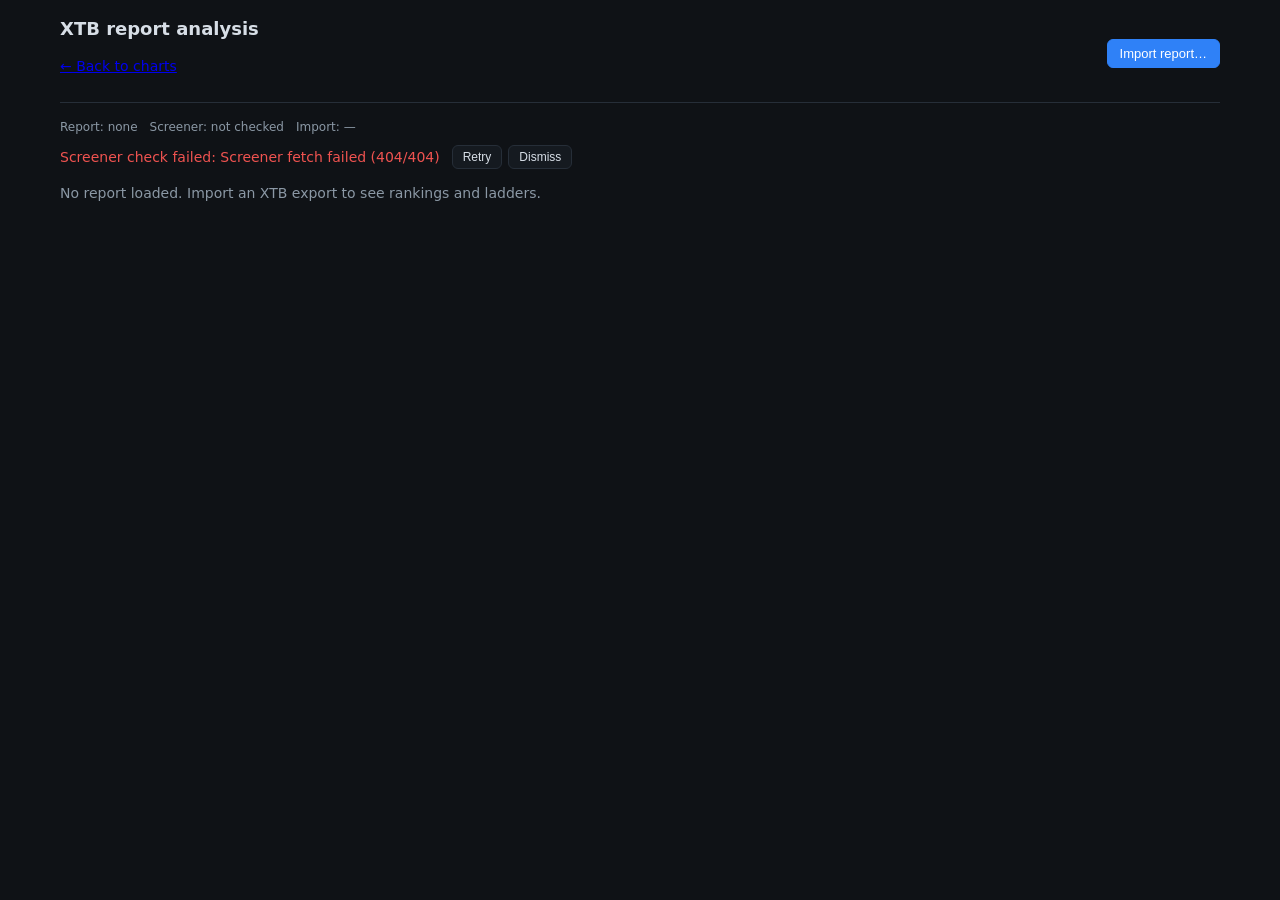
==== web/reports/index.html @ 8ccfda99 "Archive auto-check-screener-on-load: automatic screener fetch on load/import. Remove the manual Chec" ====
<!doctype html>
<html lang="en">
<head>
  <meta charset="utf-8">
  <meta name="viewport" content="width=device-width, initial-scale=1">
  <title>chartwatch — reports</title>
  <link rel="stylesheet" href="reports.css">
</head>
<body class="reports-page">
  <header class="reports-head">
    <div>
      <h1>XTB report analysis</h1>
      <p class="muted"><a href="../index.html">← Back to charts</a></p>
    </div>
    <div class="reports-controls">
      <label class="check">
        <input type="file" id="file-input" accept=".xlsx,application/vnd.openxmlformats-officedocument.spreadsheetml.sheet" hidden>
        <button type="button" id="import-btn" class="primary">Import report…</button>
      </label>
    </div>
  </header>

  <div class="freshness">
    <span id="fresh-report" class="muted">Report: none</span>
    <span id="fresh-screener" class="muted">Screener: not checked</span>
    <span id="fresh-import" class="muted">Import: —</span>
  </div>

  <div id="import-error" class="hidden"></div>
  <div id="storage-notice" class="hidden"></div>

  <div id="empty-state">
    <p class="muted">No report loaded. Import an XTB export to see rankings and ladders.</p>
  </div>

  <div id="dashboard" class="hidden">
    <div id="recon-notice" class="hidden"></div>
    <div id="report-summary"></div>
    <div id="category-filters"></div>
    <div id="tab-bar" role="tablist"></div>
    <div id="tab-panels"></div>
  </div>

  <script type="module" src="app.js"></script>
</body>
</html>
---- web/reports/reports.css ----
@import url("../styles.css");

body.reports-page {
  display: block;
  max-width: 1200px;
  margin: 0 auto;
  padding: 16px 20px 40px;
}

.reports-head {
  display: flex;
  flex-wrap: wrap;
  gap: 12px 20px;
  align-items: center;
  justify-content: space-between;
  margin-bottom: 16px;
  border-bottom: 1px solid var(--border);
  padding-bottom: 12px;
}

.reports-head h1 {
  margin: 0;
  font-size: 18px;
}

.reports-controls {
  display: flex;
  flex-wrap: wrap;
  gap: 8px;
  align-items: center;
}

.reports-controls button {
  padding: 6px 12px;
  border-radius: 6px;
  border: 1px solid var(--border);
  background: var(--bg-raised);
  color: var(--text);
  cursor: pointer;
}

.reports-controls button:disabled {
  opacity: 0.45;
  cursor: not-allowed;
}

.reports-controls button.primary {
  background: var(--accent);
  border-color: var(--accent);
  color: #fff;
}

.summary-subset-note {
  margin: 10px 0 0;
  font-size: 12px;
  max-width: 52rem;
}

.section-note {
  margin: 0 0 12px;
  max-width: 52rem;
}

.section-panel {
  margin-top: 8px;
}

.freshness {
  display: flex;
  flex-wrap: wrap;
  gap: 12px;
  font-size: 12px;
  margin: 8px 0;
}

.summary-grid {
  display: grid;
  grid-template-columns: repeat(auto-fill, minmax(140px, 1fr));
  gap: 10px;
  margin: 12px 0;
}

.summary-grid strong {
  display: block;
  font-size: 15px;
}

#recon-notice {
  color: var(--warn);
  margin: 8px 0;
}

#tab-bar {
  display: flex;
  flex-wrap: wrap;
  gap: 6px;
  margin: 16px 0 8px;
}

#tab-bar .tab {
  padding: 6px 10px;
  border: 1px solid var(--border);
  border-radius: 6px;
  background: var(--bg-raised);
  color: var(--text);
  cursor: pointer;
}

#tab-bar .tab.active {
  border-color: var(--accent);
  color: var(--accent);
}

.data-table {
  width: 100%;
  border-collapse: collapse;
  font-size: 13px;
}

.data-table th,
.data-table td {
  border-bottom: 1px solid var(--border);
  padding: 6px 8px;
  text-align: left;
}

.data-table th {
  cursor: pointer;
  color: var(--muted);
}

.ladder-table td {
  vertical-align: top;
}

.projections-row td {
  background: var(--bg-raised);
  padding-top: 0;
}

.level-list.compact {
  margin: 4px 0 8px;
  font-size: 12px;
}

.level-list {
  margin: 8px 0 0;
  padding-left: 18px;
}

.level-list .active-rung {
  color: var(--accent);
}

#category-filters {
  display: flex;
  flex-wrap: wrap;
  gap: 10px 14px;
  align-items: center;
  margin: 10px 0;
  font-size: 13px;
}

.filter-title {
  color: var(--muted);
}

#import-error {
  color: var(--down);
  margin: 8px 0;
}

#import-error.notice-with-actions {
  display: flex;
  flex-wrap: wrap;
  align-items: center;
  gap: 8px 12px;
}

#import-error .notice-actions {
  display: inline-flex;
  flex-wrap: wrap;
  gap: 6px;
}

#import-error .notice-actions button {
  padding: 4px 10px;
  border-radius: 6px;
  border: 1px solid var(--border);
  background: var(--bg-raised);
  color: var(--text);
  cursor: pointer;
  font-size: 12px;
}

#storage-notice {
  color: var(--warn);
  margin: 8px 0;
}
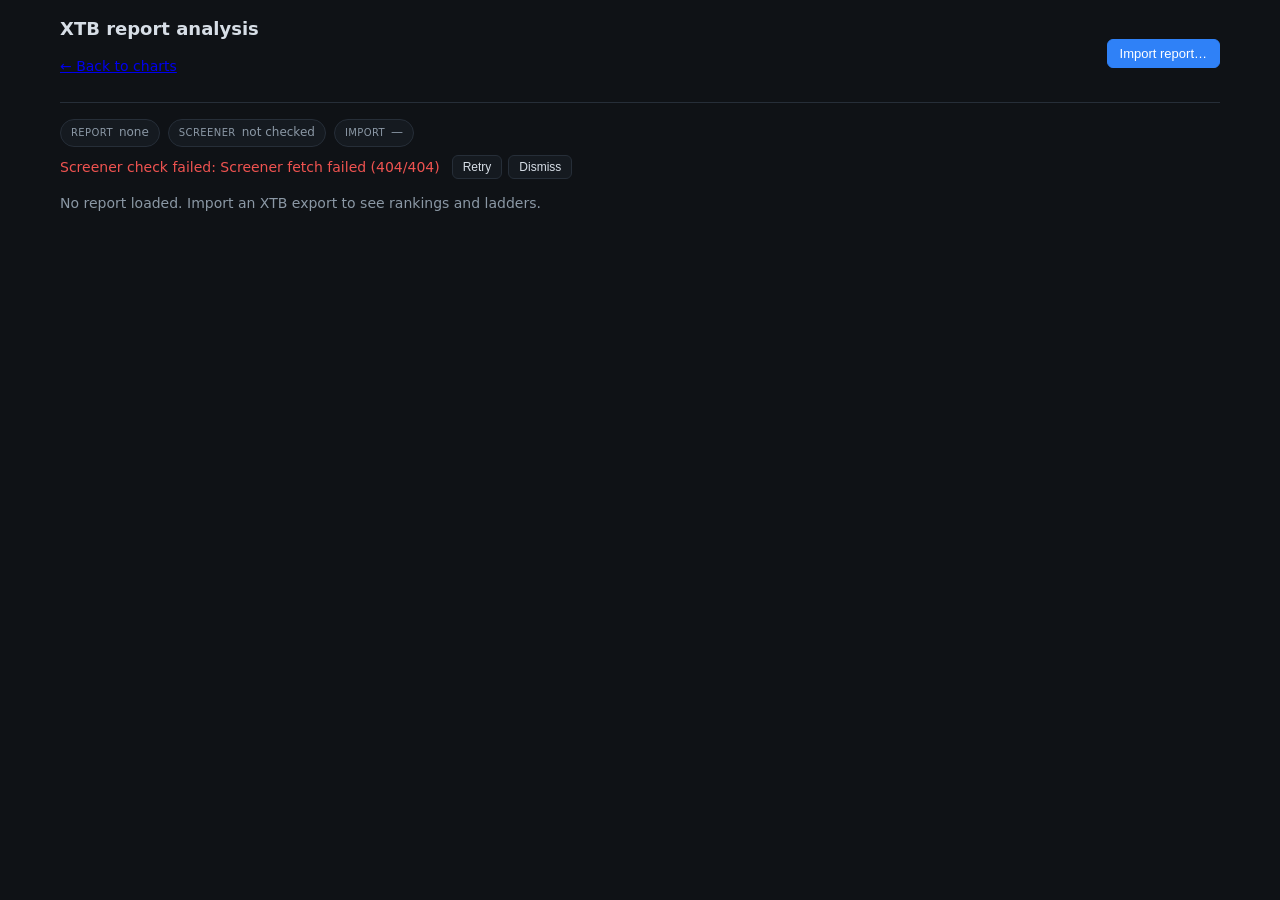
==== commit 42766ab1: "Polish reports page visuals and accept .zip report imports Restyle the reports header, tabs, tables " ====
--- a/web/reports/index.html
+++ b/web/reports/index.html
@@ -14,16 +14,16 @@
     </div>
     <div class="reports-controls">
       <label class="check">
-        <input type="file" id="file-input" accept=".xlsx,application/vnd.openxmlformats-officedocument.spreadsheetml.sheet" hidden>
+        <input type="file" id="file-input" accept=".xlsx,.zip,application/vnd.openxmlformats-officedocument.spreadsheetml.sheet,application/zip" hidden>
         <button type="button" id="import-btn" class="primary">Import report…</button>
       </label>
     </div>
   </header>
 
   <div class="freshness">
-    <span id="fresh-report" class="muted">Report: none</span>
-    <span id="fresh-screener" class="muted">Screener: not checked</span>
-    <span id="fresh-import" class="muted">Import: —</span>
+    <span class="fresh-chip"><span class="fresh-chip-k">Report</span><span id="fresh-report" class="fresh-chip-v muted">none</span></span>
+    <span class="fresh-chip"><span class="fresh-chip-k">Screener</span><span id="fresh-screener" class="fresh-chip-v muted">not checked</span></span>
+    <span class="fresh-chip"><span class="fresh-chip-k">Import</span><span id="fresh-import" class="fresh-chip-v muted">—</span></span>
   </div>
 
   <div id="import-error" class="hidden"></div>
--- a/web/reports/reports.css
+++ b/web/reports/reports.css
@@ -50,6 +50,54 @@
   color: #fff;
 }
 
+.freshness {
+  display: flex;
+  flex-wrap: wrap;
+  gap: 8px;
+  margin: 8px 0;
+}
+
+body.reports-page .fresh-chip {
+  display: inline-flex;
+  align-items: baseline;
+  gap: 6px;
+  padding: 4px 10px;
+  border-radius: 999px;
+  border: 1px solid var(--border);
+  background: var(--bg-raised);
+  font-size: 12px;
+}
+
+body.reports-page .fresh-chip-k {
+  color: var(--muted);
+  text-transform: uppercase;
+  letter-spacing: 0.04em;
+  font-size: 10px;
+}
+
+body.reports-page .fresh-chip-v {
+  font-weight: 500;
+}
+
+body.reports-page .banner {
+  padding: 10px 12px;
+  border-radius: 8px;
+  margin: 10px 0;
+  font-size: 13px;
+  border: 1px solid var(--border);
+}
+
+body.reports-page .banner-info {
+  background: var(--bg-raised);
+  color: var(--muted);
+}
+
+body.reports-page .banner-warn {
+  background: color-mix(in srgb, var(--warn) 12%, var(--bg-raised));
+  border-color: color-mix(in srgb, var(--warn) 40%, var(--border));
+  color: var(--warn);
+}
+
 .summary-subset-note {
   margin: 10px 0 0;
   font-size: 12px;
@@ -61,54 +109,130 @@
   max-width: 52rem;
 }
 
+body.reports-page .callout-muted {
+  color: var(--muted);
+  font-size: 13px;
+}
+
 .section-panel {
   margin-top: 8px;
 }
 
-.freshness {
-  display: flex;
-  flex-wrap: wrap;
-  gap: 12px;
-  font-size: 12px;
-  margin: 8px 0;
-}
-
-.summary-grid {
-  display: grid;
-  grid-template-columns: repeat(auto-fill, minmax(140px, 1fr));
-  gap: 10px;
+body.reports-page .stat-strip {
+  display: flex;
+  flex-wrap: wrap;
+  gap: 12px 18px;
+  align-items: baseline;
   margin: 12px 0;
-}
-
-.summary-grid strong {
-  display: block;
-  font-size: 15px;
-}
-
-#recon-notice {
-  color: var(--warn);
-  margin: 8px 0;
+  padding: 12px 14px;
+  border-radius: 8px;
+  border: 1px solid var(--border);
+  background: var(--bg-raised);
+}
+
+body.reports-page .stat {
+  display: inline-flex;
+  gap: 6px;
+  align-items: baseline;
+  white-space: nowrap;
+}
+
+body.reports-page .stat .k {
+  color: var(--muted);
+  font-size: 11px;
+  text-transform: uppercase;
+  letter-spacing: 0.04em;
+}
+
+body.reports-page .stat .v {
+  font-size: 0.95rem;
+  font-weight: 600;
+  font-variant-numeric: tabular-nums;
+}
+
+body.reports-page .stat + .stat {
+  border-left: 1px solid var(--border);
+  padding-left: 18px;
+}
+
+body.reports-page .pos {
+  color: var(--up);
+}
+
+body.reports-page .neg {
+  color: var(--down);
 }
 
 #tab-bar {
   display: flex;
   flex-wrap: wrap;
-  gap: 6px;
-  margin: 16px 0 8px;
+  gap: 4px;
+  margin: 16px 0 0;
+  border-bottom: 1px solid var(--border);
 }
 
 #tab-bar .tab {
-  padding: 6px 10px;
-  border: 1px solid var(--border);
-  border-radius: 6px;
-  background: var(--bg-raised);
+  font: inherit;
+  font-size: 14px;
+  color: var(--muted);
+  background: transparent;
+  border: 1px solid transparent;
+  border-bottom: none;
+  border-radius: 6px 6px 0 0;
+  padding: 8px 14px;
+  margin-bottom: -1px;
+  cursor: pointer;
+  display: inline-flex;
+  align-items: center;
+  gap: 8px;
+}
+
+#tab-bar .tab:hover {
   color: var(--text);
-  cursor: pointer;
-}
-
-#tab-bar .tab.active {
-  border-color: var(--accent);
+}
+
+#tab-bar .tab.active,
+#tab-bar .tab[aria-selected="true"] {
+  color: var(--text);
+  font-weight: 600;
+  background: var(--bg);
+  border-color: var(--border);
+}
+
+#tab-bar .tab:focus-visible {
+  outline: 2px solid var(--accent);
+  outline-offset: -2px;
+}
+
+#tab-bar .tab-count {
+  display: inline-flex;
+  align-items: center;
+  justify-content: center;
+  min-width: 1.5rem;
+  padding: 1px 7px;
+  border-radius: 999px;
+  font-size: 11px;
+  font-weight: 500;
+  color: var(--muted);
+  background: var(--bg-raised);
+  border: 1px solid var(--border);
+}
+
+#tab-bar .tab.active .tab-count {
   color: var(--accent);
+  border-color: color-mix(in srgb, var(--accent) 35%, var(--border));
+}
+
+body.reports-page .tab-panel {
+  padding-top: 14px;
+}
+
+body.reports-page .table-scroll {
+  overflow: auto;
+  max-height: min(70vh, 720px);
+  border: 1px solid var(--border);
+  border-radius: 8px;
+  margin-top: 8px;
 }
 
 .data-table {
@@ -120,42 +244,255 @@
 .data-table th,
 .data-table td {
   border-bottom: 1px solid var(--border);
-  padding: 6px 8px;
+  padding: 8px 10px;
   text-align: left;
 }
 
 .data-table th {
   cursor: pointer;
   color: var(--muted);
+  position: sticky;
+  top: 0;
+  z-index: 1;
+  background: var(--bg-raised);
+  box-shadow: 0 1px 0 var(--border);
+}
+
+.data-table th.num,
+.data-table td.num {
+  text-align: right;
+  font-variant-numeric: tabular-nums;
+}
+
+.data-table tbody tr:hover td {
+  background: color-mix(in srgb, var(--accent) 6%, transparent);
+}
+
+.data-table th .sort-ind {
+  margin-left: 4px;
+  color: var(--accent);
+  font-size: 11px;
+}
+
+.data-table th.sorted {
+  color: var(--text);
+}
+
+body.reports-page .ticker-code {
+  font-family: ui-monospace, "Cascadia Code", "Source Code Pro", Menlo, monospace;
+  font-size: 12px;
+}
+
+body.reports-page .stars-glyphs {
+  color: var(--warn);
+  letter-spacing: 0.05em;
+}
+
+body.reports-page .na {
+  color: var(--muted);
+  font-style: italic;
+  cursor: help;
+}
+
+body.reports-page .badge {
+  display: inline-block;
+  padding: 2px 8px;
+  border-radius: 4px;
+  font-size: 11px;
+  font-weight: 600;
+  text-transform: uppercase;
+  letter-spacing: 0.02em;
+  white-space: nowrap;
+}
+
+body.reports-page .badge-signal-green {
+  background: color-mix(in srgb, var(--up) 18%, var(--bg-raised));
+  color: var(--up);
+  text-transform: lowercase;
+}
+
+body.reports-page .badge-signal-amber {
+  background: color-mix(in srgb, var(--warn) 18%, var(--bg-raised));
+  color: var(--warn);
+  text-transform: lowercase;
+}
+
+body.reports-page .badge-signal-red {
+  background: color-mix(in srgb, var(--down) 18%, var(--bg-raised));
+  color: var(--down);
+  text-transform: lowercase;
+}
+
+body.reports-page .badge-signal-neutral {
+  background: var(--bg-raised);
+  color: var(--muted);
+  text-transform: lowercase;
+}
+
+body.reports-page .badge-active {
+  background: color-mix(in srgb, var(--accent) 20%, var(--bg-raised));
+  color: var(--accent);
+}
+
+body.reports-page .badge-recommended {
+  background: color-mix(in srgb, var(--up) 22%, var(--bg-raised));
+  color: var(--up);
+}
+
+body.reports-page .badge-dir,
+body.reports-page .badge-strategy {
+  background: var(--bg);
+  border: 1px solid var(--border);
+  color: var(--muted);
+  font-weight: 500;
+  text-transform: none;
+}
+
+body.reports-page .badge-muted {
+  background: var(--bg-raised);
+  color: var(--muted);
+  text-transform: none;
+  font-weight: 500;
+}
+
+body.reports-page .pill {
+  display: inline-block;
+  padding: 2px 8px;
+  border-radius: 999px;
+  font-size: 11px;
+  background: var(--bg-raised);
+  border: 1px solid var(--border);
+  color: var(--muted);
+}
+
+body.reports-page .chip {
+  display: inline-block;
+  padding: 2px 8px;
+  margin: 2px 4px 2px 0;
+  border-radius: 4px;
+  font-size: 11px;
+  border: 1px solid var(--border);
+}
+
+body.reports-page .chip-ok {
+  background: color-mix(in srgb, var(--up) 12%, var(--bg-raised));
+  color: var(--up);
+  border-color: color-mix(in srgb, var(--up) 30%, var(--border));
+}
+
+body.reports-page .chip-warn {
+  background: color-mix(in srgb, var(--warn) 12%, var(--bg-raised));
+  color: var(--warn);
+  border-color: color-mix(in srgb, var(--warn) 35%, var(--border));
+}
+
+body.reports-page .chip-info {
+  background: var(--bg-raised);
+  color: var(--muted);
+}
+
+body.reports-page .flags-cell {
+  min-width: 8rem;
 }
 
 .ladder-table td {
   vertical-align: top;
 }
 
+.ladder-table tr.ladder-row td {
+  border-top: 2px solid var(--border);
+}
+
+/* Rung rows belong to the ladder row above: no separator between them. */
+.ladder-table tr.ladder-row.has-rungs td {
+  border-bottom: none;
+}
+
 .projections-row td {
-  background: var(--bg-raised);
+  background: color-mix(in srgb, var(--bg-raised) 80%, var(--bg));
   padding-top: 0;
-}
-
-.level-list.compact {
-  margin: 4px 0 8px;
-  font-size: 12px;
-}
-
-.level-list {
-  margin: 8px 0 0;
-  padding-left: 18px;
-}
-
-.level-list .active-rung {
-  color: var(--accent);
+  padding-bottom: 10px;
+  /* Indent the rung block under the instrument name. */
+  padding-left: 32px;
+}
+
+body.reports-page .tp-cards {
+  position: relative;
+  display: flex;
+  flex-direction: column;
+  gap: 6px;
+  margin: 0 0 8px;
+  padding-left: 14px;
+  /* Guide line tying every rung back to its instrument. */
+  border-left: 2px solid color-mix(in srgb, var(--accent) 45%, var(--border));
+}
+
+
+body.reports-page .tp-card {
+  padding: 8px 10px 8px 12px;
+  border-radius: 6px;
+  background: var(--bg);
+  border: 1px solid var(--border);
+  font-size: 12px;
+  border-left-width: 4px;
+}
+
+body.reports-page .tp-card.tp-reached {
+  border-left-color: var(--up);
+}
+
+body.reports-page .tp-card.tp-pending {
+  border-left-color: var(--down);
+}
+
+body.reports-page .tp-card.tp-below-floor {
+  border-left-color: var(--warn);
+}
+
+body.reports-page .tp-card.tp-plan {
+  border-left-color: var(--muted);
+}
+
+body.reports-page .ladder-callout {
+  margin: 6px 0 4px 16px;
+  padding: 8px 10px;
+  border-radius: 6px;
+  border: 1px dashed var(--border);
+  background: var(--bg-raised);
+  font-size: 12px;
+}
+
+body.reports-page .callout-note {
+  color: var(--muted);
+  font-weight: 500;
+}
+
+body.reports-page .empty-state {
+  padding: 16px;
+  margin: 12px 0;
+  border: 1px dashed var(--border);
+  border-radius: 8px;
+  color: var(--muted);
+  text-align: center;
+  font-size: 13px;
+}
+
+body.reports-page .sr-only {
+  position: absolute;
+  width: 1px;
+  height: 1px;
+  padding: 0;
+  margin: -1px;
+  overflow: hidden;
+  clip: rect(0, 0, 0, 0);
+  white-space: nowrap;
+  border: 0;
 }
 
 #category-filters {
   display: flex;
   flex-wrap: wrap;
-  gap: 10px 14px;
+  gap: 8px 10px;
   align-items: center;
   margin: 10px 0;
   font-size: 13px;
@@ -163,6 +500,43 @@
 
 .filter-title {
   color: var(--muted);
+  margin-right: 4px;
+}
+
+body.reports-page .filter-pill {
+  display: inline-flex;
+  align-items: center;
+  gap: 4px;
+  padding: 4px 10px;
+  border-radius: 999px;
+  border: 1px solid var(--border);
+  background: var(--bg-raised);
+  cursor: pointer;
+}
+
+body.reports-page .filter-pill:has(input:checked) {
+  border-color: var(--accent);
+  background: color-mix(in srgb, var(--accent) 10%, var(--bg-raised));
+}
+
+body.reports-page .filter-status {
+  color: var(--warn);
+  font-size: 13px;
+  margin-left: auto;
+  display: flex;
+  flex-wrap: wrap;
+  align-items: center;
+  gap: 8px;
+}
+
+body.reports-page .filter-status button {
+  padding: 4px 10px;
+  border-radius: 6px;
+  border: 1px solid var(--border);
+  background: var(--bg);
+  color: var(--text);
+  cursor: pointer;
+  font-size: 12px;
 }
 
 #import-error {
@@ -197,3 +571,26 @@
   color: var(--warn);
   margin: 8px 0;
 }
+
+@media (max-width: 640px) {
+  body.reports-page .stat + .stat {
+    border-left: none;
+    padding-left: 0;
+  }
+
+  body.reports-page .stat-strip {
+    flex-direction: column;
+    gap: 8px;
+  }
+
+  #tab-bar .tab {
+    padding: 6px 8px;
+    font-size: 13px;
+  }
+}
+
+body.reports-page .pl-pct {
+  white-space: nowrap;
+  font-size: 12px;
+  opacity: 0.85;
+}
